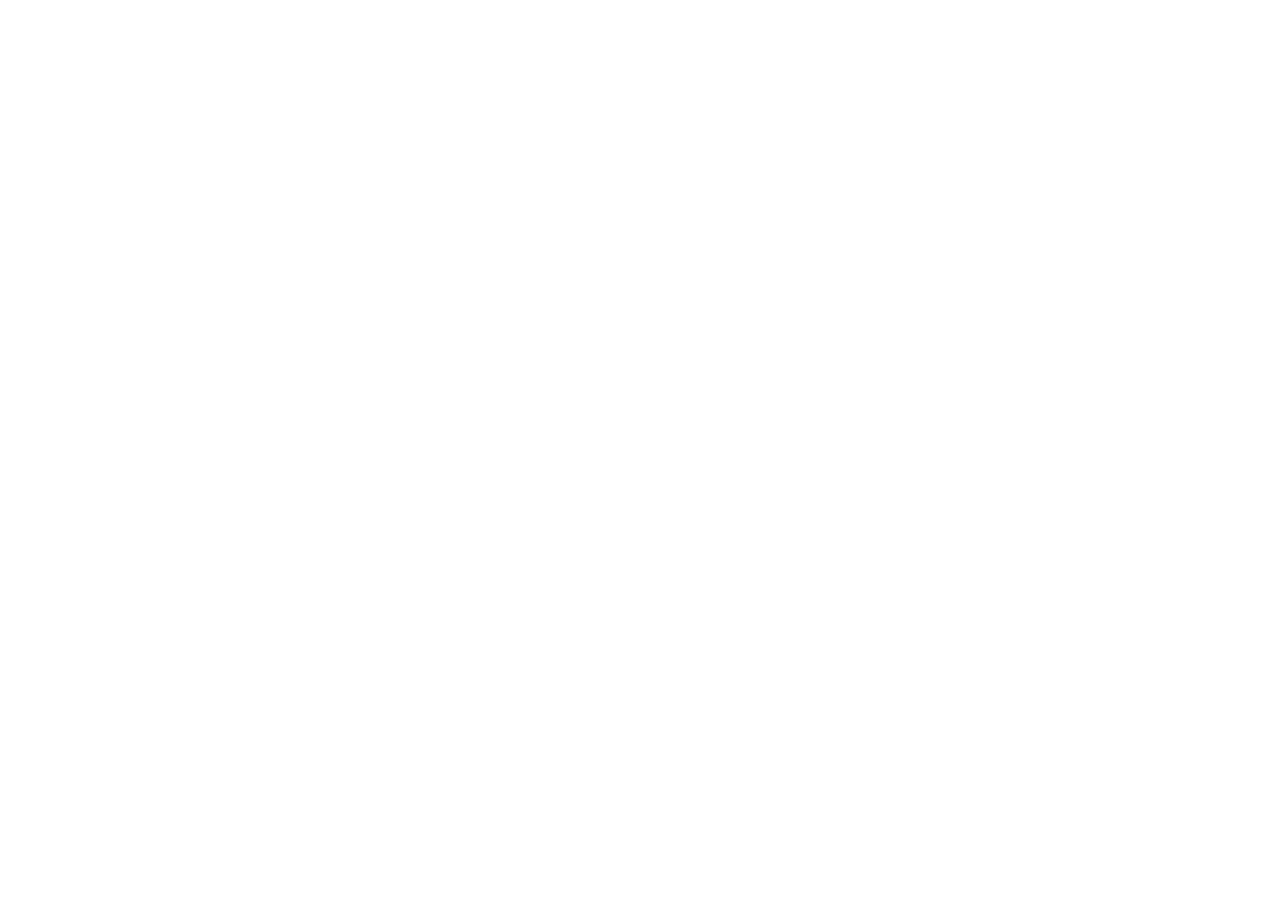
==== Task 05/index.html @ a64730c3 "Compiling all the tasks" ====
<!DOCTYPE html>
<html lang="en">
<head>
    <meta charset="UTF-8">
    <meta name="viewport" content="width=device-width, initial-scale=1.0">
    <title>SAYLANI ASSIGNMENT 05</title>
    <!-- <script src="app.js"></script> -->
</head>
<body>
    <script src="app.js"></script>
</body>
</html>
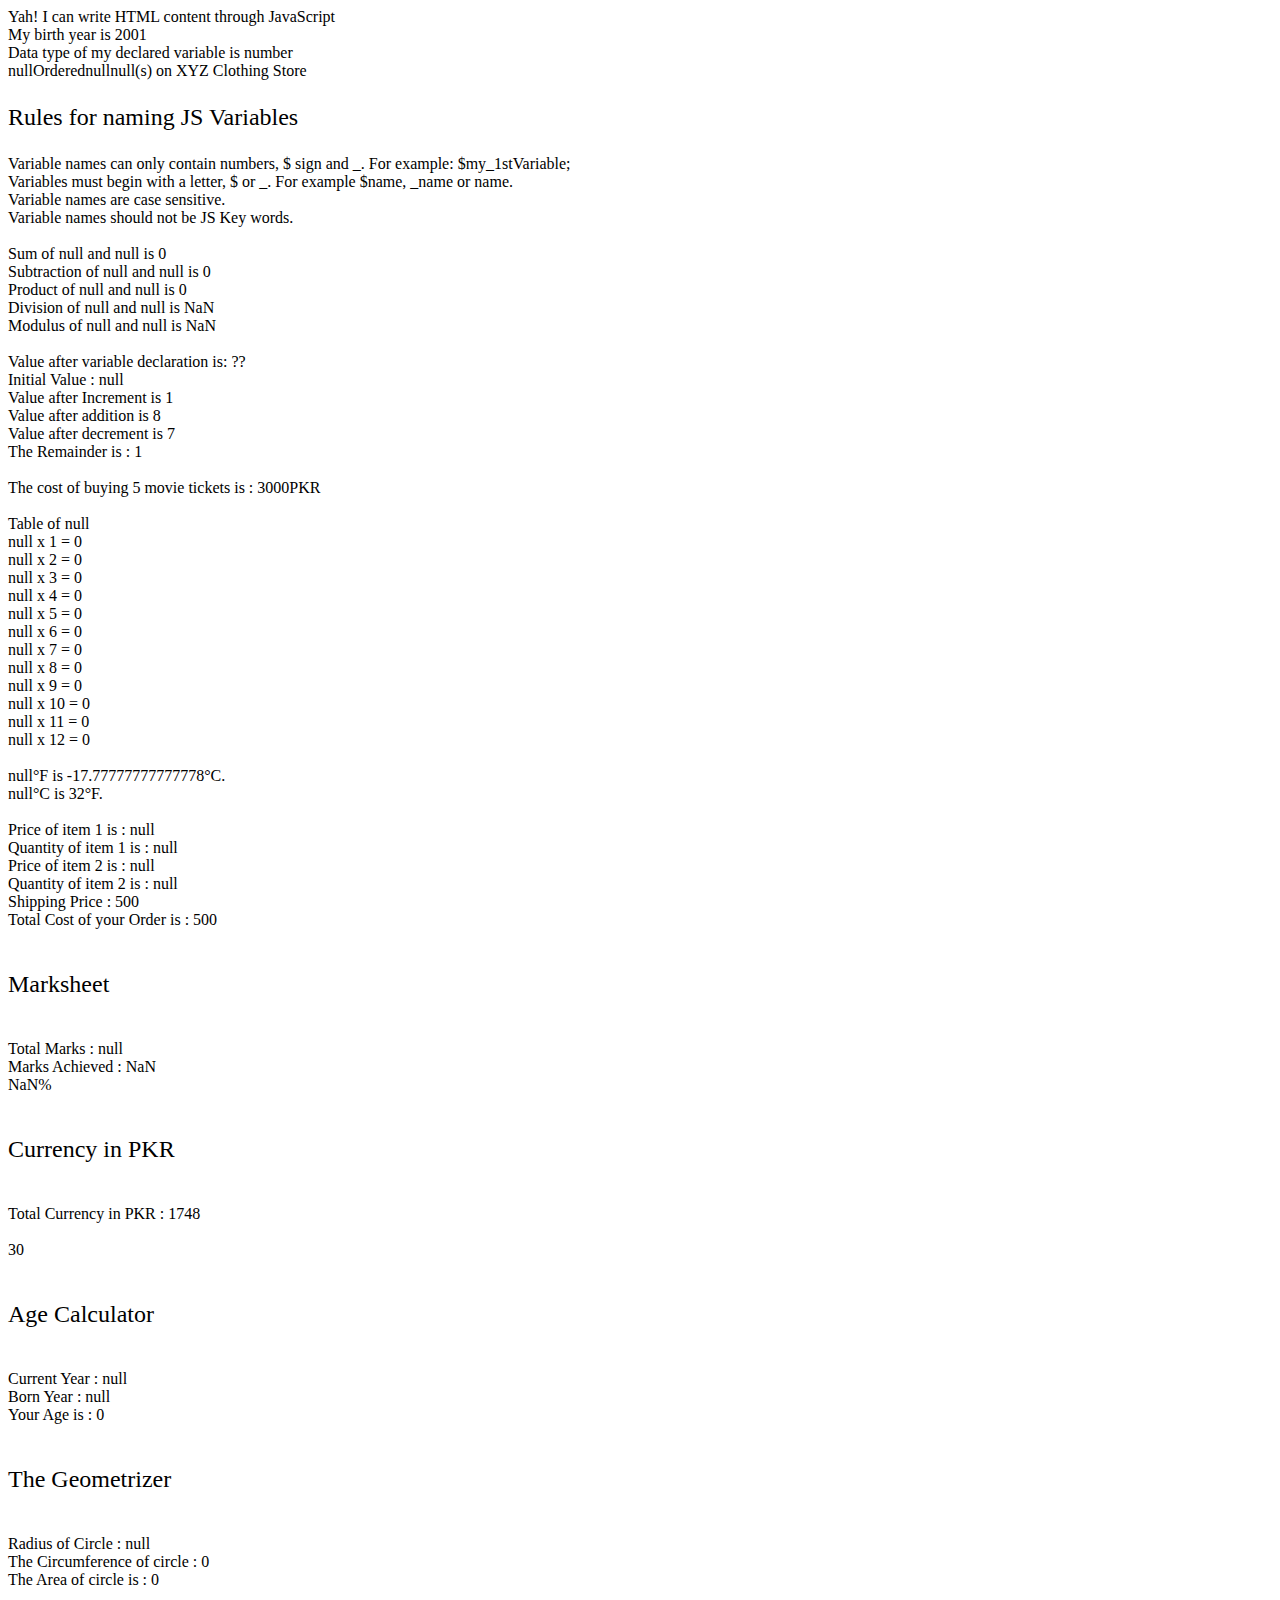
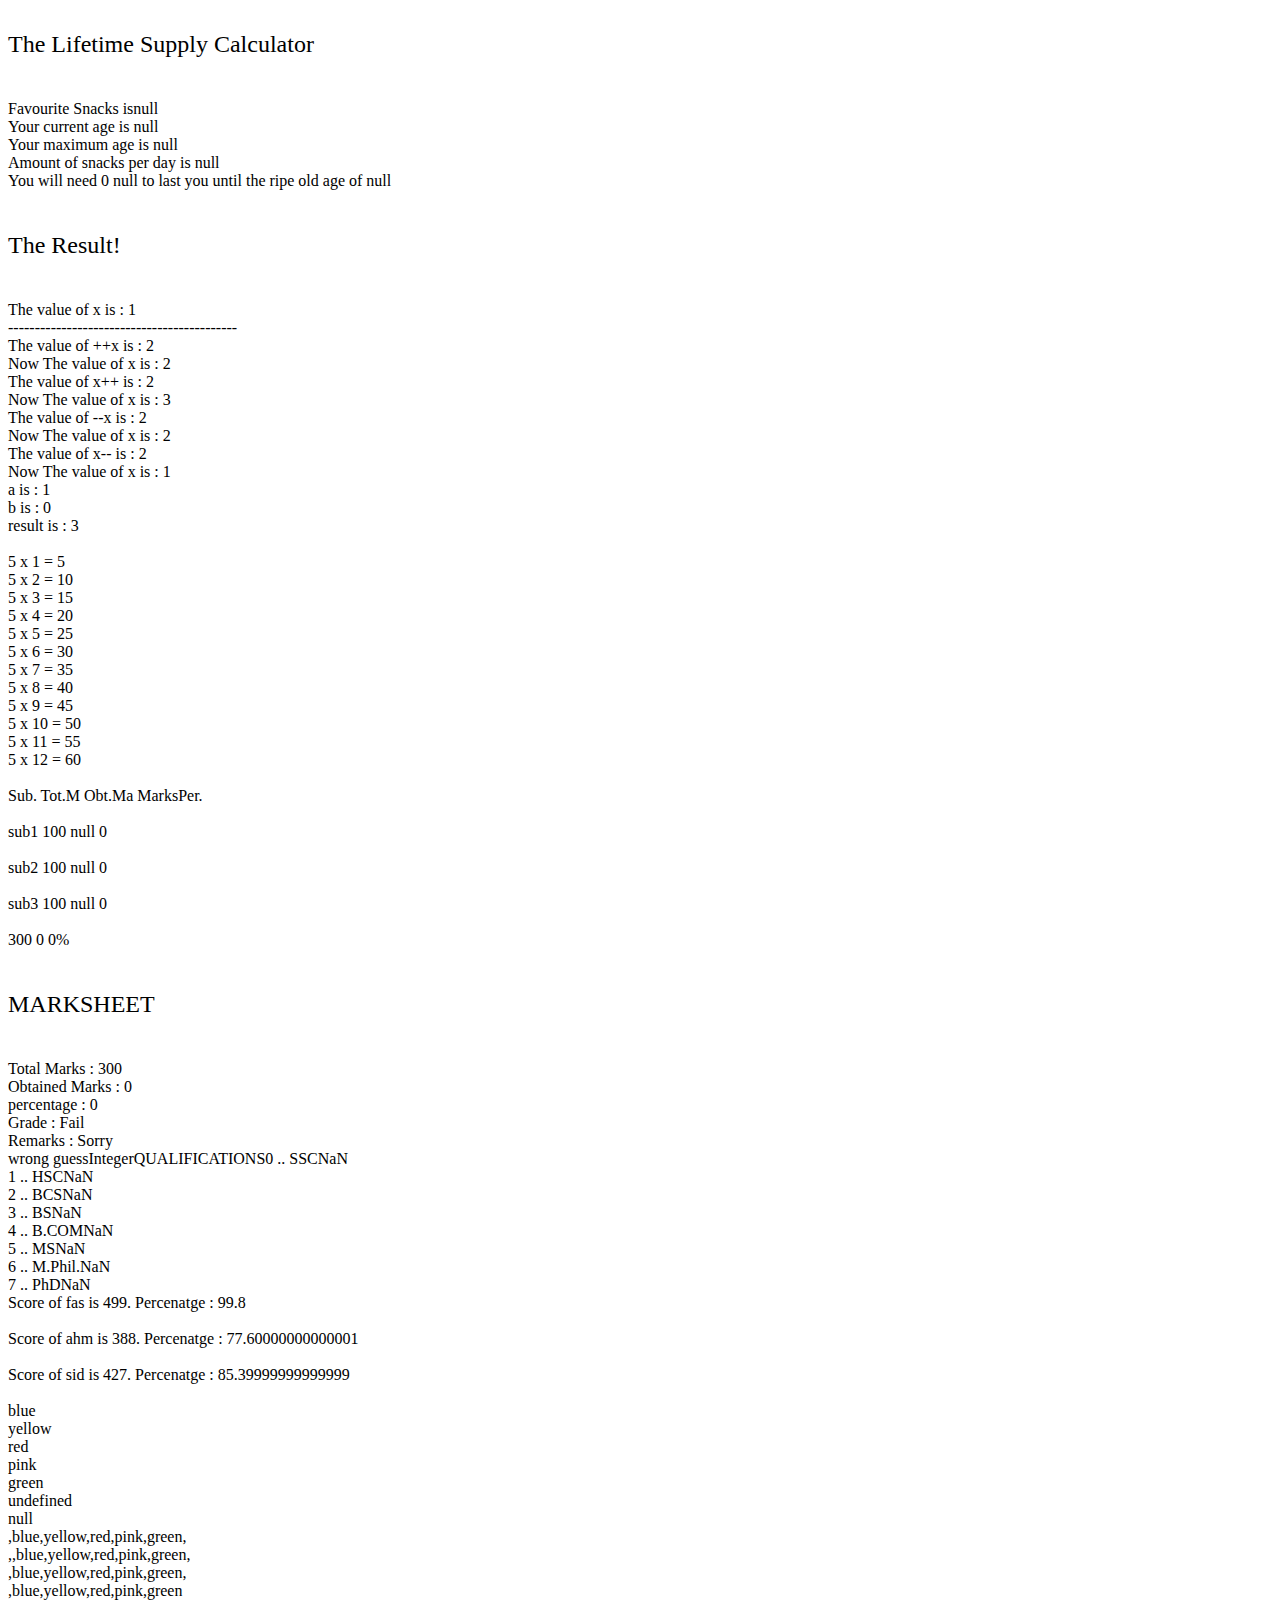
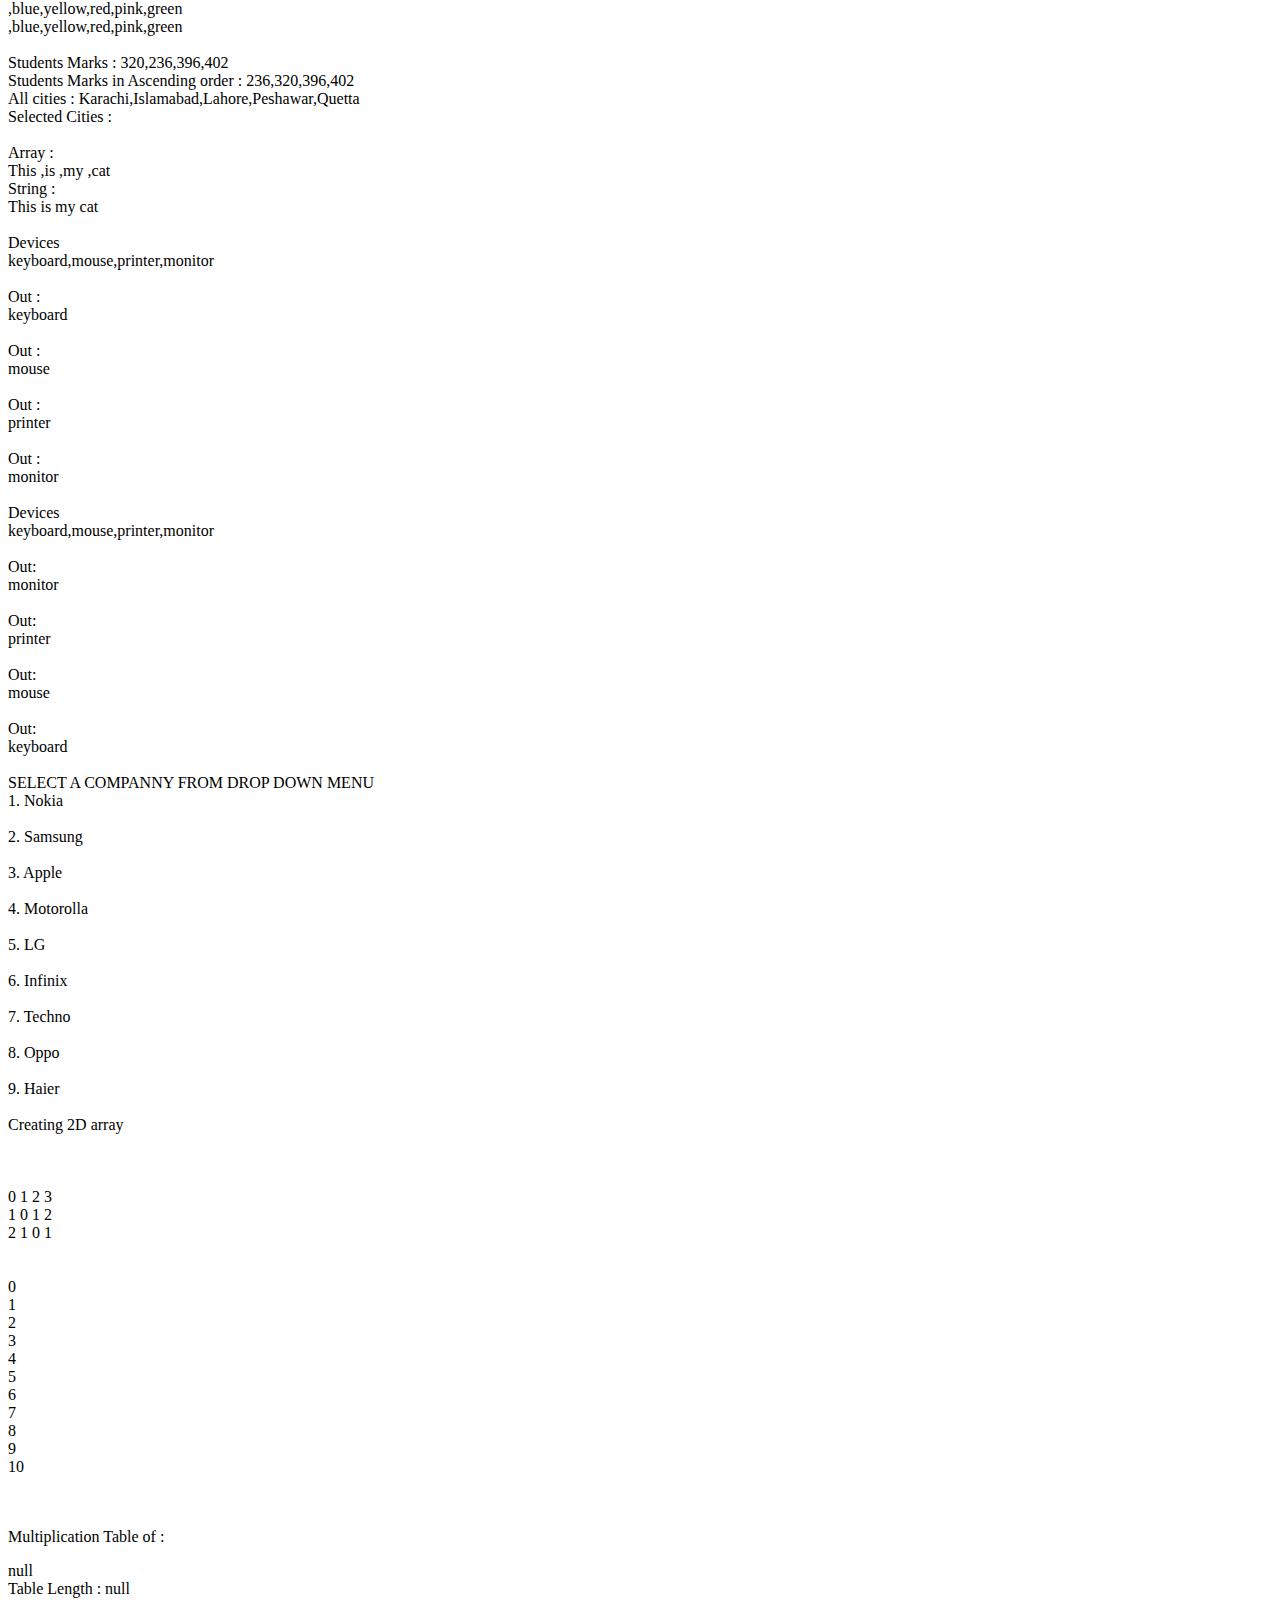
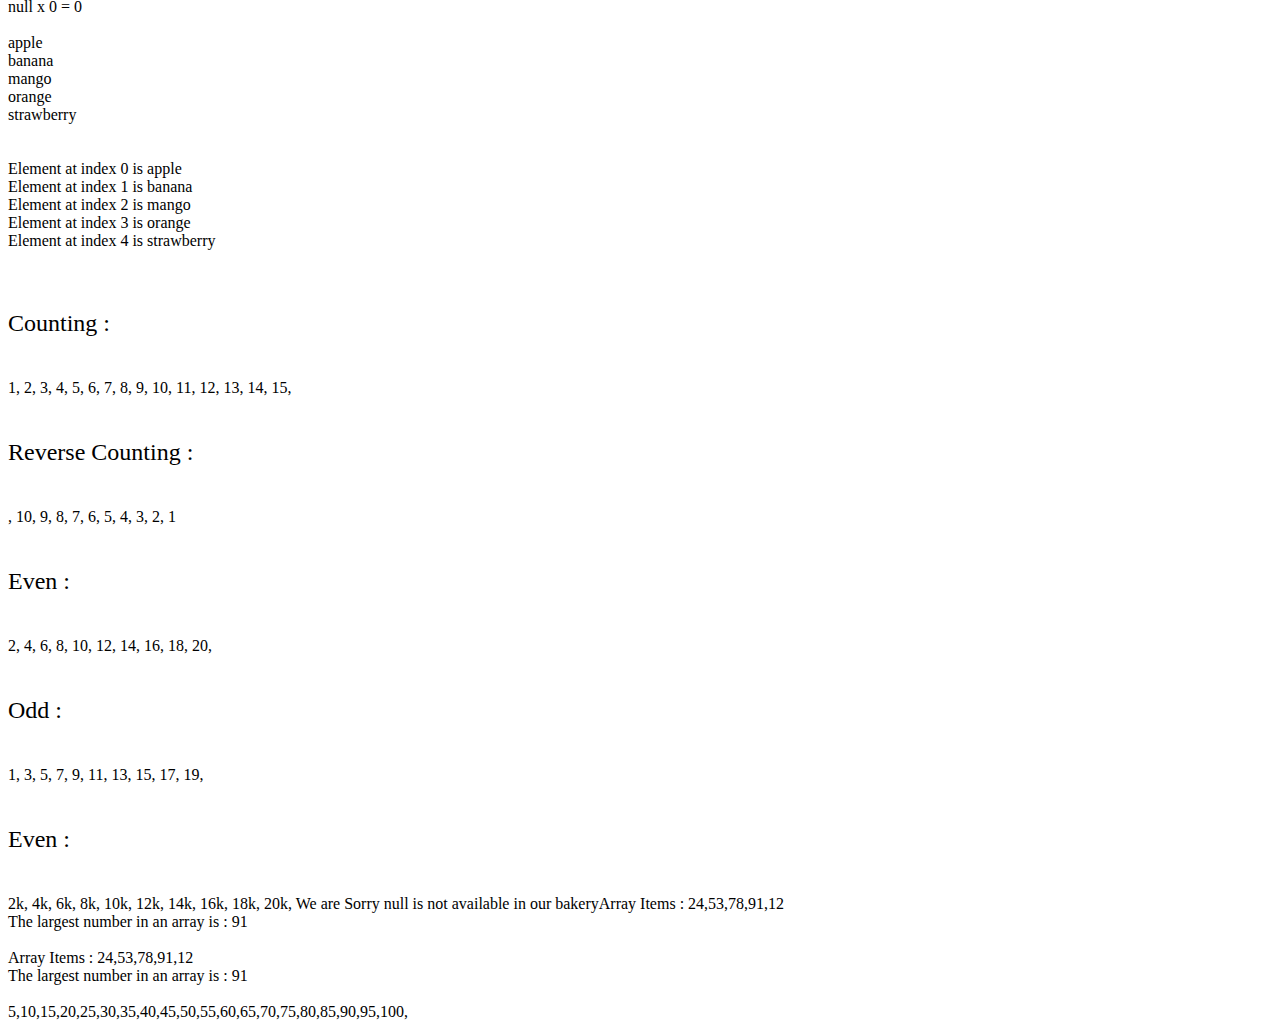
==== commit 86d41017: "Compiling all the tasks" ====
--- a/Task 05/index.html
+++ b/Task 05/index.html
@@ -3,8 +3,7 @@
 <head>
     <meta charset="UTF-8">
     <meta name="viewport" content="width=device-width, initial-scale=1.0">
-    <title>SAYLANI ASSIGNMENT 05</title>
-    <!-- <script src="app.js"></script> -->
+    <title>Task 5</title>
 </head>
 <body>
     <script src="app.js"></script>
